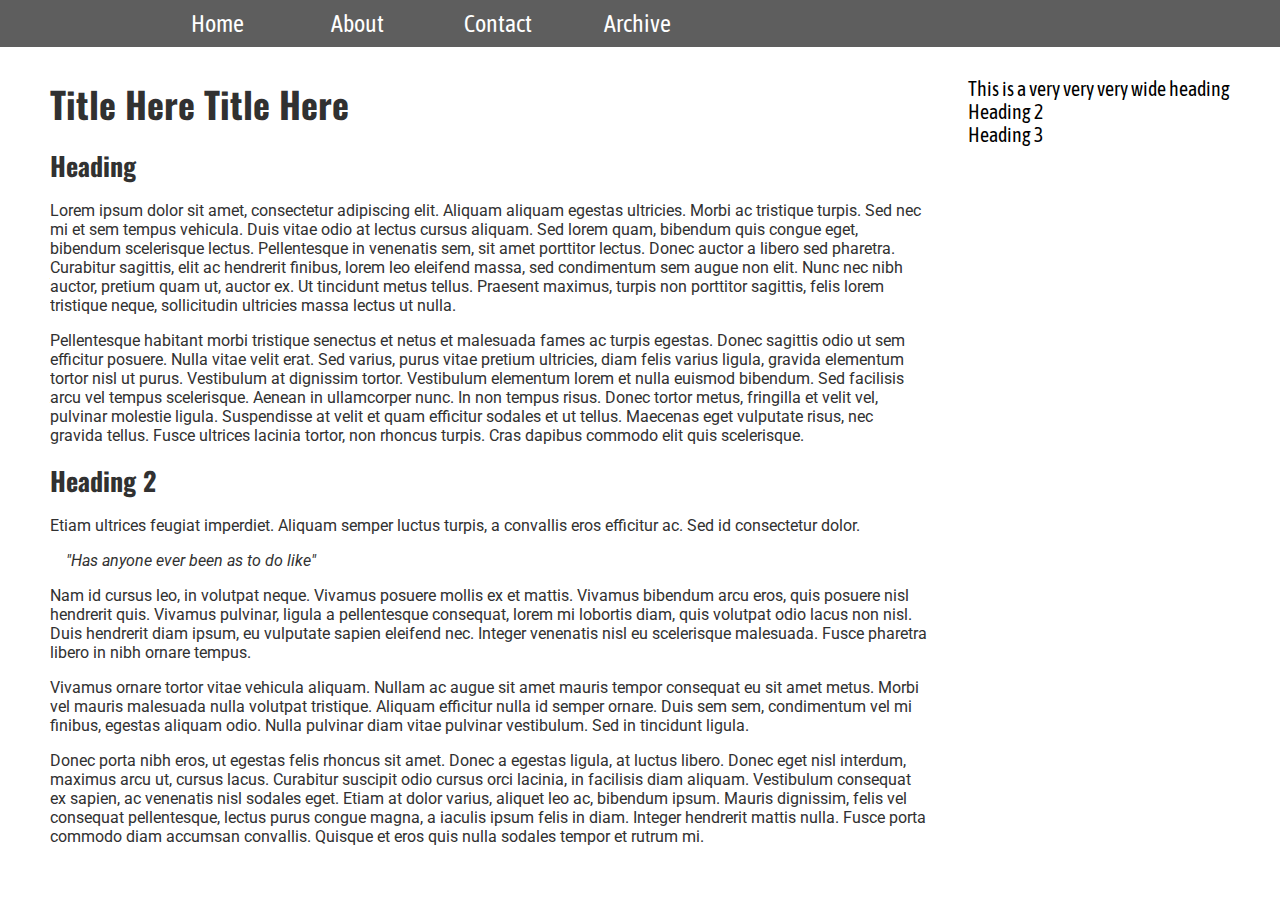
==== index.html @ aa0eba41 "added style rules for text area components" ====
<!DOCTYPE html>
<html lang="en">
<head>
    <meta charset="UTF-8">
    <meta name="viewport" content="width=device-width, initial-scale=1.0">
    <meta http-equiv="X-UA-Compatible" content="ie=edge">
    <link rel="stylesheet" href="style.css">
    <link href="https://fonts.googleapis.com/css?family=Asap+Condensed" rel="stylesheet">
    <link href="https://fonts.googleapis.com/css?family=Roboto" rel="stylesheet">
    <link href="https://fonts.googleapis.com/css?family=Oswald" rel="stylesheet">
    <title>Index</title>
</head>
<body>
    <div id="container">
        <div id="nav-bar">
            <div id="nav-bar-filler-left"></div>
            <div id="nav-menu-container">
                <a href="#" class="menu-item">Home</a>
                <a href="#" class="menu-item">About</a>
                <a href="#" class="menu-item">Contact</a>
                <a href="#" class="menu-item">Archive</a>
            </div>
            <div id="nav-bar-filler-right"></div>
        </div>
        <div id="content-container">
            <div id="content">
                <div id="text-area">
                    <h1>Title Here Title Here</h1>
                    <h2>Heading</h2>
                    <p>
                        Lorem ipsum dolor sit amet, consectetur adipiscing elit. Aliquam aliquam egestas ultricies.
                        Morbi ac tristique turpis. Sed nec mi et sem tempus vehicula. Duis vitae odio at lectus cursus aliquam.
                        Sed lorem quam, bibendum quis congue eget, bibendum scelerisque lectus.
                        Pellentesque in venenatis sem, sit amet porttitor lectus.
                        Donec auctor a libero sed pharetra. Curabitur sagittis, elit ac hendrerit finibus, lorem leo eleifend massa, sed condimentum sem augue non elit.
                        Nunc nec nibh auctor, pretium quam ut, auctor ex. Ut tincidunt metus tellus.
                        Praesent maximus, turpis non porttitor sagittis, felis lorem tristique neque, sollicitudin ultricies massa lectus ut nulla.
                    </p>
                    <p>
                        Pellentesque habitant morbi tristique senectus et netus et malesuada fames ac turpis egestas. Donec sagittis odio ut sem efficitur posuere. Nulla vitae velit erat. Sed varius, purus vitae pretium ultricies, diam felis varius ligula, gravida elementum tortor nisl ut purus. Vestibulum at dignissim tortor. Vestibulum elementum lorem et nulla euismod bibendum. Sed facilisis arcu vel tempus scelerisque. Aenean in ullamcorper nunc. In non tempus risus. Donec tortor metus, fringilla et velit vel, pulvinar molestie ligula. Suspendisse at velit et quam efficitur sodales et ut tellus. Maecenas eget vulputate risus, nec gravida tellus. Fusce ultrices lacinia tortor, non rhoncus turpis. Cras dapibus commodo elit quis scelerisque.
                    </p>
                    <h2>Heading 2</h2>
                    <p>
                        Etiam ultrices feugiat imperdiet. Aliquam semper luctus turpis, a convallis eros efficitur ac. Sed id consectetur dolor. 
                        <div class="quote">"Has anyone ever been as to do like"</div>
                        Nam id cursus leo, in volutpat neque. Vivamus posuere mollis ex et mattis. Vivamus bibendum arcu eros, quis posuere nisl hendrerit quis. Vivamus pulvinar, ligula a pellentesque consequat, lorem mi lobortis diam, quis volutpat odio lacus non nisl. Duis hendrerit diam ipsum, eu vulputate sapien eleifend nec. Integer venenatis nisl eu scelerisque malesuada. Fusce pharetra libero in nibh ornare tempus.
                    </p>
                    <p>
                        Vivamus ornare tortor vitae vehicula aliquam. Nullam ac augue sit amet mauris tempor consequat eu sit amet metus. Morbi vel mauris malesuada nulla volutpat tristique. Aliquam efficitur nulla id semper ornare. Duis sem sem, condimentum vel mi finibus, egestas aliquam odio. Nulla pulvinar diam vitae pulvinar vestibulum. Sed in tincidunt ligula.</p>
                        Donec porta nibh eros, ut egestas felis rhoncus sit amet. Donec a egestas ligula, at luctus libero. Donec eget nisl interdum, maximus arcu ut, cursus lacus. Curabitur suscipit odio cursus orci lacinia, in facilisis diam aliquam. Vestibulum consequat ex sapien, ac venenatis nisl sodales eget. Etiam at dolor varius, aliquet leo ac, bibendum ipsum. Mauris dignissim, felis vel consequat pellentesque, lectus purus congue magna, a iaculis ipsum felis in diam. Integer hendrerit mattis nulla. Fusce porta commodo diam accumsan convallis. Quisque et eros quis nulla sodales tempor et rutrum mi.
                    </p>
                </div>
                <div id="index">
                    This is a very very very wide heading<br>
                    Heading 2<br>
                    Heading 3
                </div>
            </div>
        </div>
    </div>
</body>
</html>
---- style.css ----
*,
*:before,
*:after {
    -webkit-box-sizing: border-box;
    -moz-box-sizing: border-box;
    box-sizing: border-box;
    margin: 0;
    padding: 0;
}

#container {
    min-width: 600px;
}

#nav-bar {
    padding: 0 5px 0 5px;
    display: flex;
    flex-flow: row wrap;
    justify-content: center;
    background: #5E5E5E;
}

#nav-menu-container {
    display: flex;
    justify-content: center;
    flex: 0 0 auto;
}

#nav-bar-filler-right {
    height: 0;
    flex: 4 1 1px;
}

#nav-bar-filler-left {
    height: 0;
    flex: 1 1 1px;
}

.menu-item {
    font-family: 'Asap Condensed', sans-serif;
    font-size: 24px;
    color: white;
    padding-top: 10px;
    padding-bottom: 10px;
    text-align: center;
    cursor: pointer;
    width: 140px;
    text-decoration: none;
}

.menu-item:hover {
    background: #444444;
}

#content-container {
    width: 100%;
}

#content {
    margin: 0 auto;
    padding: 30px 10px 10px 10px;
    max-width: 1200px;
    display: flex;
    flex-wrap: wrap-reverse;
}

#text-area {
    font-family: 'Roboto', sans-serif;    
    font-size: 16px;
    flex: 999 1 600px;
    margin-right: 40px;
    color: #313131;
}

#text-area h1 {
    font-family: 'Oswald', sans-serif;
    font-size: 36px;
    margin-bottom: 16px;
}

#text-area h2 {
    font-family: 'Oswald', sans-serif;
    font-size: 26px;
}

#text-area p
{
    margin-top: 16px;
    margin-bottom: 16px;
}

#text-area .quote {
    font-style: italic;
    margin: 16px;
}

#text-area .insert-img {
    margin-top: 10px;
    margin-right: 10px;
    width: auto;
    max-width: 300px;
    height: auto;
    float: left;
}

#index {
    font-family: 'Asap Condensed', sans-serif;
    font-size: 20px;
    flex: 1 0 auto;
    margin-bottom: 20px;
}
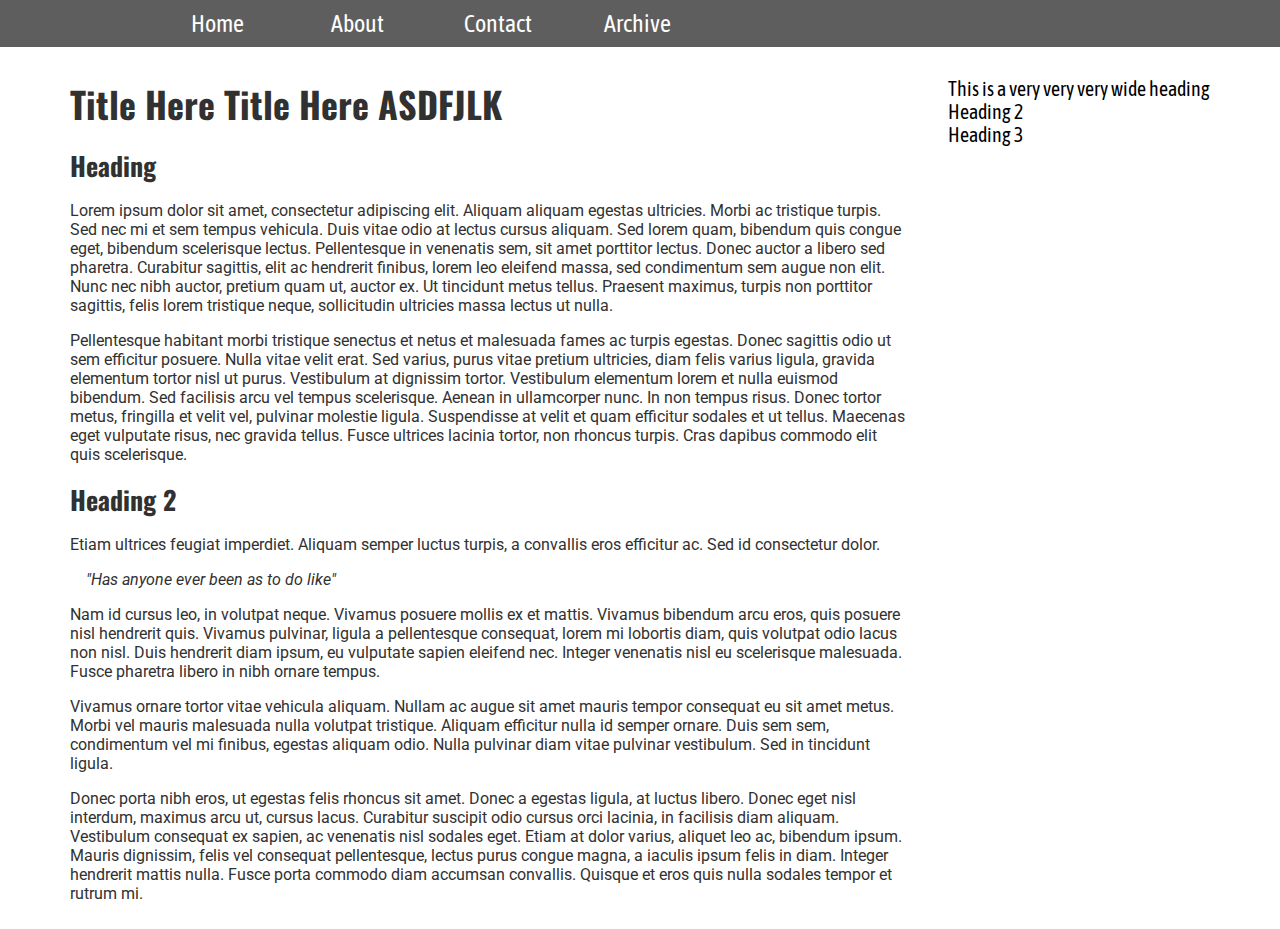
==== commit cf339608: "test commit" ====
--- a/index.html
+++ b/index.html
@@ -25,7 +25,7 @@
         <div id="content-container">
             <div id="content">
                 <div id="text-area">
-                    <h1>Title Here Title Here</h1>
+                    <h1>Title Here Title Here ASDFJLK</h1>
                     <h2>Heading</h2>
                     <p>
                         Lorem ipsum dolor sit amet, consectetur adipiscing elit. Aliquam aliquam egestas ultricies.
--- a/style.css
+++ b/style.css
@@ -54,10 +54,12 @@
 
 #content-container {
     width: 100%;
+    display: flex;
+    justify-content: center;
 }
 
 #content {
-    margin: 0 auto;
+    /* margin: 0 auto; */
     padding: 30px 10px 10px 10px;
     max-width: 1200px;
     display: flex;
@@ -68,7 +70,7 @@
     font-family: 'Roboto', sans-serif;    
     font-size: 16px;
     flex: 999 1 600px;
-    margin-right: 40px;
+    margin: 0 20px;
     color: #313131;
 }
 
@@ -107,5 +109,6 @@
     font-family: 'Asap Condensed', sans-serif;
     font-size: 20px;
     flex: 1 0 auto;
+    margin: 0 20px;
     margin-bottom: 20px;
 }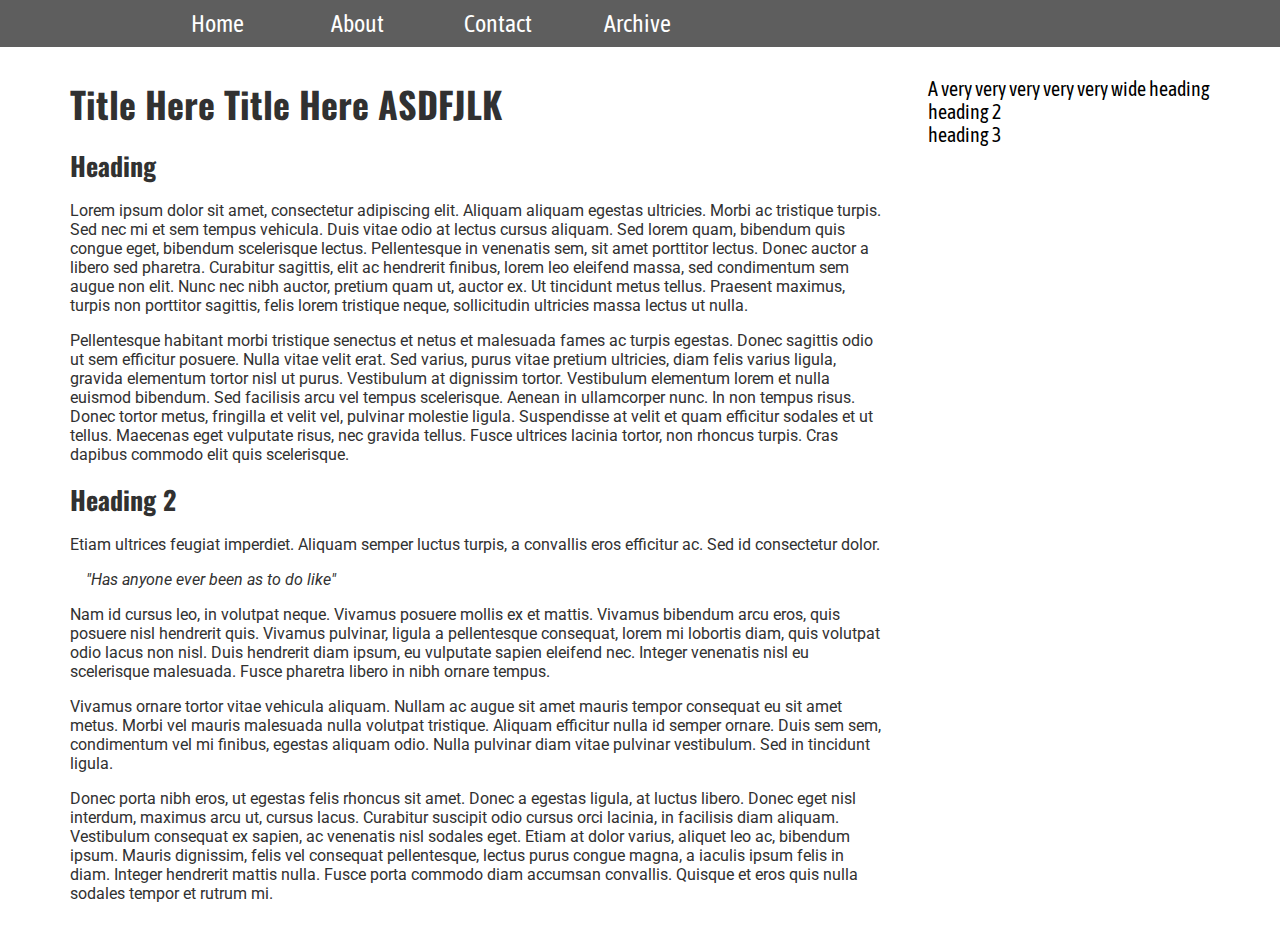
==== commit 3a0ed900: "started accordion index" ====
--- a/index.html
+++ b/index.html
@@ -8,6 +8,8 @@
     <link href="https://fonts.googleapis.com/css?family=Asap+Condensed" rel="stylesheet">
     <link href="https://fonts.googleapis.com/css?family=Roboto" rel="stylesheet">
     <link href="https://fonts.googleapis.com/css?family=Oswald" rel="stylesheet">
+    <script type="text/javascript" src="jquery-3.2.1.min.js" defer></script>
+    <script type="text/javascript" src="index.js" defer></script>
     <title>Index</title>
 </head>
 <body>
@@ -50,11 +52,16 @@
                         Donec porta nibh eros, ut egestas felis rhoncus sit amet. Donec a egestas ligula, at luctus libero. Donec eget nisl interdum, maximus arcu ut, cursus lacus. Curabitur suscipit odio cursus orci lacinia, in facilisis diam aliquam. Vestibulum consequat ex sapien, ac venenatis nisl sodales eget. Etiam at dolor varius, aliquet leo ac, bibendum ipsum. Mauris dignissim, felis vel consequat pellentesque, lectus purus congue magna, a iaculis ipsum felis in diam. Integer hendrerit mattis nulla. Fusce porta commodo diam accumsan convallis. Quisque et eros quis nulla sodales tempor et rutrum mi.
                     </p>
                 </div>
-                <div id="index">
-                    This is a very very very wide heading<br>
-                    Heading 2<br>
-                    Heading 3
-                </div>
+                <ul id="index">
+                    <li class="index-row">A very very very very very wide heading</li>
+                    <li class="index-row">heading 2
+                        <ul>
+                            <li>subheading 1</li>
+                            <li>subeheading 2</li>
+                        </ul>
+                    </li>
+                    <li class="index-row">heading 3</li>
+                </ul>
             </div>
         </div>
     </div>
--- a/style.css
+++ b/style.css
@@ -67,7 +67,7 @@
 }
 
 #text-area {
-    font-family: 'Roboto', sans-serif;    
+    font-family: 'Roboto', sans-serif;
     font-size: 16px;
     flex: 999 1 600px;
     margin: 0 20px;
@@ -85,8 +85,7 @@
     font-size: 26px;
 }
 
-#text-area p
-{
+#text-area p {
     margin-top: 16px;
     margin-bottom: 16px;
 }
@@ -111,4 +110,22 @@
     flex: 1 0 auto;
     margin: 0 20px;
     margin-bottom: 20px;
+}
+
+#index,
+#index * {
+    list-style-type: none;
+}
+
+#index li {
+    cursor: pointer;
+    user-select: none;
+}
+
+#index>li>ul {
+    display: none;
+}
+
+.show-children>ul {
+    display: block !important;
 }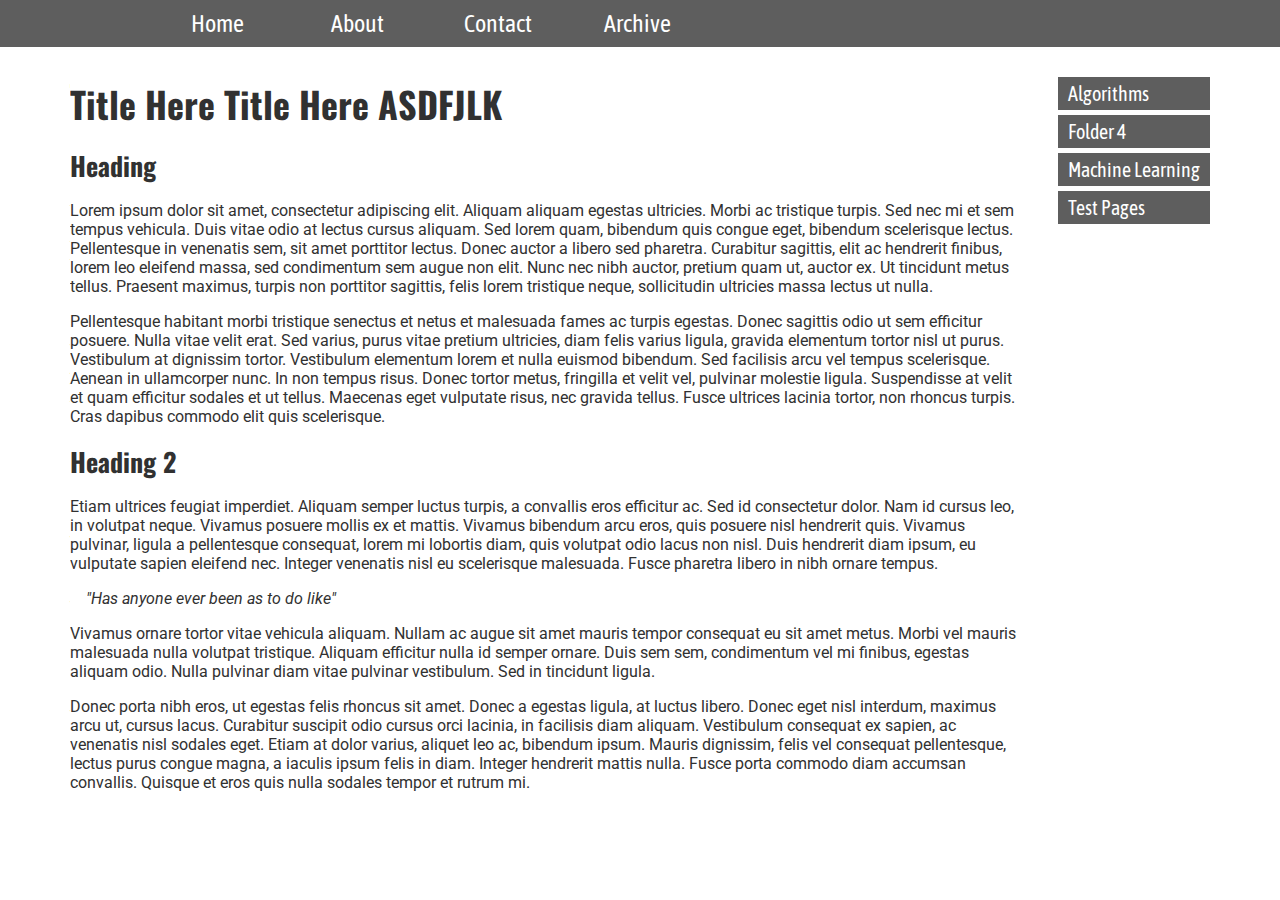
==== commit c90241ec: "fixed bugs in style" ====
--- a/index.html
+++ b/index.html
@@ -1,5 +1,6 @@
 <!DOCTYPE html>
 <html lang="en">
+
 <head>
     <meta charset="UTF-8">
     <meta name="viewport" content="width=device-width, initial-scale=1.0">
@@ -12,6 +13,7 @@
     <script type="text/javascript" src="index.js" defer></script>
     <title>Index</title>
 </head>
+
 <body>
     <div id="container">
         <div id="nav-bar">
@@ -30,40 +32,84 @@
                     <h1>Title Here Title Here ASDFJLK</h1>
                     <h2>Heading</h2>
                     <p>
-                        Lorem ipsum dolor sit amet, consectetur adipiscing elit. Aliquam aliquam egestas ultricies.
-                        Morbi ac tristique turpis. Sed nec mi et sem tempus vehicula. Duis vitae odio at lectus cursus aliquam.
-                        Sed lorem quam, bibendum quis congue eget, bibendum scelerisque lectus.
-                        Pellentesque in venenatis sem, sit amet porttitor lectus.
-                        Donec auctor a libero sed pharetra. Curabitur sagittis, elit ac hendrerit finibus, lorem leo eleifend massa, sed condimentum sem augue non elit.
-                        Nunc nec nibh auctor, pretium quam ut, auctor ex. Ut tincidunt metus tellus.
-                        Praesent maximus, turpis non porttitor sagittis, felis lorem tristique neque, sollicitudin ultricies massa lectus ut nulla.
+                        Lorem ipsum dolor sit amet, consectetur adipiscing elit. Aliquam aliquam egestas ultricies. Morbi ac tristique turpis. Sed
+                        nec mi et sem tempus vehicula. Duis vitae odio at lectus cursus aliquam. Sed lorem quam, bibendum
+                        quis congue eget, bibendum scelerisque lectus. Pellentesque in venenatis sem, sit amet porttitor
+                        lectus. Donec auctor a libero sed pharetra. Curabitur sagittis, elit ac hendrerit finibus, lorem
+                        leo eleifend massa, sed condimentum sem augue non elit. Nunc nec nibh auctor, pretium quam ut, auctor
+                        ex. Ut tincidunt metus tellus. Praesent maximus, turpis non porttitor sagittis, felis lorem tristique
+                        neque, sollicitudin ultricies massa lectus ut nulla.
                     </p>
                     <p>
-                        Pellentesque habitant morbi tristique senectus et netus et malesuada fames ac turpis egestas. Donec sagittis odio ut sem efficitur posuere. Nulla vitae velit erat. Sed varius, purus vitae pretium ultricies, diam felis varius ligula, gravida elementum tortor nisl ut purus. Vestibulum at dignissim tortor. Vestibulum elementum lorem et nulla euismod bibendum. Sed facilisis arcu vel tempus scelerisque. Aenean in ullamcorper nunc. In non tempus risus. Donec tortor metus, fringilla et velit vel, pulvinar molestie ligula. Suspendisse at velit et quam efficitur sodales et ut tellus. Maecenas eget vulputate risus, nec gravida tellus. Fusce ultrices lacinia tortor, non rhoncus turpis. Cras dapibus commodo elit quis scelerisque.
+                        Pellentesque habitant morbi tristique senectus et netus et malesuada fames ac turpis egestas. Donec sagittis odio ut sem
+                        efficitur posuere. Nulla vitae velit erat. Sed varius, purus vitae pretium ultricies, diam felis
+                        varius ligula, gravida elementum tortor nisl ut purus. Vestibulum at dignissim tortor. Vestibulum
+                        elementum lorem et nulla euismod bibendum. Sed facilisis arcu vel tempus scelerisque. Aenean in ullamcorper
+                        nunc. In non tempus risus. Donec tortor metus, fringilla et velit vel, pulvinar molestie ligula.
+                        Suspendisse at velit et quam efficitur sodales et ut tellus. Maecenas eget vulputate risus, nec gravida
+                        tellus. Fusce ultrices lacinia tortor, non rhoncus turpis. Cras dapibus commodo elit quis scelerisque.
                     </p>
                     <h2>Heading 2</h2>
                     <p>
-                        Etiam ultrices feugiat imperdiet. Aliquam semper luctus turpis, a convallis eros efficitur ac. Sed id consectetur dolor. 
-                        <div class="quote">"Has anyone ever been as to do like"</div>
-                        Nam id cursus leo, in volutpat neque. Vivamus posuere mollis ex et mattis. Vivamus bibendum arcu eros, quis posuere nisl hendrerit quis. Vivamus pulvinar, ligula a pellentesque consequat, lorem mi lobortis diam, quis volutpat odio lacus non nisl. Duis hendrerit diam ipsum, eu vulputate sapien eleifend nec. Integer venenatis nisl eu scelerisque malesuada. Fusce pharetra libero in nibh ornare tempus.
+                        Etiam ultrices feugiat imperdiet. Aliquam semper luctus turpis, a convallis eros efficitur ac. Sed id consectetur dolor.
+                        Nam id cursus leo, in volutpat neque. Vivamus posuere mollis ex et mattis. Vivamus bibendum arcu
+                        eros, quis posuere nisl hendrerit quis. Vivamus pulvinar, ligula a pellentesque consequat, lorem
+                        mi lobortis diam, quis volutpat odio lacus non nisl. Duis hendrerit diam ipsum, eu vulputate sapien
+                        eleifend nec. Integer venenatis nisl eu scelerisque malesuada. Fusce pharetra libero in nibh ornare
+                        tempus.
+                    </p>
+                    <div class="quote">"Has anyone ever been as to do like"</div>
+                    <p>
+                        Vivamus ornare tortor vitae vehicula aliquam. Nullam ac augue sit amet mauris tempor consequat eu sit amet metus. Morbi vel
+                        mauris malesuada nulla volutpat tristique. Aliquam efficitur nulla id semper ornare. Duis sem sem,
+                        condimentum vel mi finibus, egestas aliquam odio. Nulla pulvinar diam vitae pulvinar vestibulum.
+                        Sed in tincidunt ligula.
                     </p>
                     <p>
-                        Vivamus ornare tortor vitae vehicula aliquam. Nullam ac augue sit amet mauris tempor consequat eu sit amet metus. Morbi vel mauris malesuada nulla volutpat tristique. Aliquam efficitur nulla id semper ornare. Duis sem sem, condimentum vel mi finibus, egestas aliquam odio. Nulla pulvinar diam vitae pulvinar vestibulum. Sed in tincidunt ligula.</p>
-                        Donec porta nibh eros, ut egestas felis rhoncus sit amet. Donec a egestas ligula, at luctus libero. Donec eget nisl interdum, maximus arcu ut, cursus lacus. Curabitur suscipit odio cursus orci lacinia, in facilisis diam aliquam. Vestibulum consequat ex sapien, ac venenatis nisl sodales eget. Etiam at dolor varius, aliquet leo ac, bibendum ipsum. Mauris dignissim, felis vel consequat pellentesque, lectus purus congue magna, a iaculis ipsum felis in diam. Integer hendrerit mattis nulla. Fusce porta commodo diam accumsan convallis. Quisque et eros quis nulla sodales tempor et rutrum mi.
+                        Donec porta nibh eros, ut egestas felis rhoncus sit amet. Donec a egestas ligula, at luctus libero. Donec eget nisl interdum,
+                        maximus arcu ut, cursus lacus. Curabitur suscipit odio cursus orci lacinia, in facilisis diam aliquam.
+                        Vestibulum consequat ex sapien, ac venenatis nisl sodales eget. Etiam at dolor varius, aliquet leo
+                        ac, bibendum ipsum. Mauris dignissim, felis vel consequat pellentesque, lectus purus congue magna,
+                        a iaculis ipsum felis in diam. Integer hendrerit mattis nulla. Fusce porta commodo diam accumsan
+                        convallis. Quisque et eros quis nulla sodales tempor et rutrum mi.
                     </p>
                 </div>
                 <ul id="index">
-                    <li class="index-row">A very very very very very wide heading</li>
-                    <li class="index-row">heading 2
+                    <li>
+                        <div>Algorithms</div>
+                    </li>
+                    <li>
+                        <div>Folder 4</div>
+                    </li>
+                    <li>
+                        <div>Machine Learning</div>
                         <ul>
-                            <li>subheading 1</li>
-                            <li>subeheading 2</li>
+                            <li>
+                                <div>Internal Folder</div>
+                                <ul>
+                                    <li>
+                                        <div>
+                                            <a href="machine_learning/internal_folder/test">test.html</a>
+                                        </div>
+                                    </li>
+                                </ul>
+                            </li>
                         </ul>
                     </li>
-                    <li class="index-row">heading 3</li>
+                    <li>
+                        <div>Test Pages</div>
+                        <ul>
+                            <li>
+                                <div>
+                                    <a href="test_pages/test_page">test_page.html</a>
+                                </div>
+                            </li>
+                        </ul>
+                    </li>
                 </ul>
             </div>
         </div>
     </div>
 </body>
+
 </html>--- a/style.css
+++ b/style.css
@@ -9,10 +9,11 @@
 }
 
 #container {
-    min-width: 600px;
+    min-width: 400px;
 }
 
 #nav-bar {
+    width: 100%;
     padding: 0 5px 0 5px;
     display: flex;
     flex-flow: row wrap;
@@ -22,8 +23,9 @@
 
 #nav-menu-container {
     display: flex;
+    flex-flow: row wrap;
     justify-content: center;
-    flex: 0 0 auto;
+    flex: 0 1 auto;
 }
 
 #nav-bar-filler-right {
@@ -61,7 +63,7 @@
 #content {
     /* margin: 0 auto; */
     padding: 30px 10px 10px 10px;
-    max-width: 1200px;
+    flex: 0 1 1200px;
     display: flex;
     flex-wrap: wrap-reverse;
 }
@@ -117,15 +119,41 @@
     list-style-type: none;
 }
 
-#index li {
-    cursor: pointer;
-    user-select: none;
+#index>li ul {
+    display: none;
 }
 
-#index>li>ul {
-    display: none;
+#index>li>ul>li {
+    padding-left: 20px;
+}
+
+#index>li>ul>li>ul>li {
+    padding-left: 20px;
 }
 
 .show-children>ul {
     display: block !important;
+}
+
+#index li>div:first-child {
+    width: 100%;
+    cursor: pointer;
+    user-select: none;
+    background: #5E5E5E;
+    color: white;
+    padding: 5px 10px;
+    margin: 0 0 5px 0;
+}
+
+#index li:last-child>div>:first-child {
+    margin: 0;
+}
+
+#index a {
+    text-decoration: none;
+    color: white;
+}
+
+#index li>div:first-child:hover {
+    background: #444444;
 }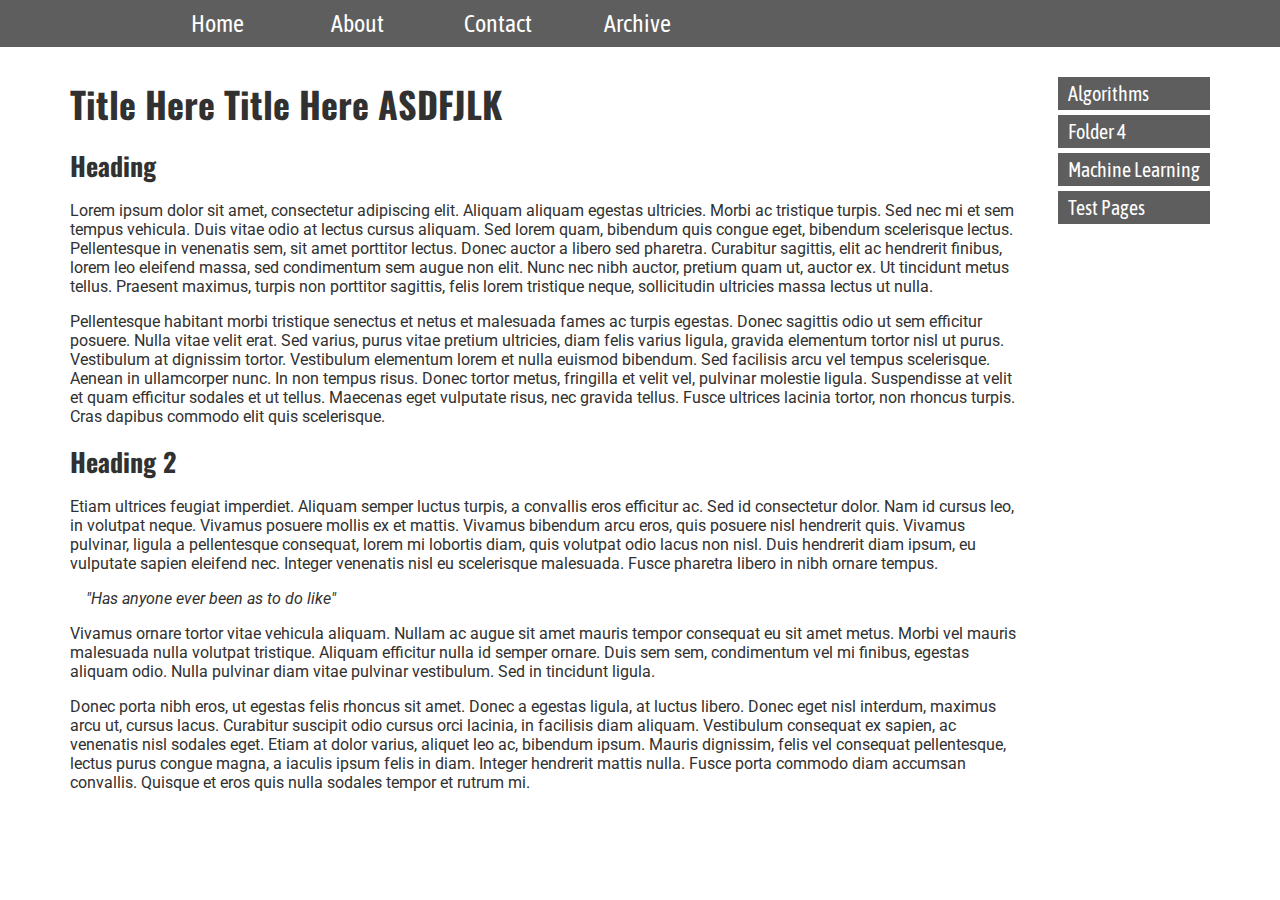
==== commit 2fe5cc15: "Major reorganization" ====
--- a/index.html
+++ b/index.html
@@ -88,9 +88,7 @@
                                 <div>Internal Folder</div>
                                 <ul>
                                     <li>
-                                        <div>
-                                            <a href="machine_learning/internal_folder/test">test.html</a>
-                                        </div>
+                                        <a href="machine_learning/internal_folder/test">test</a>
                                     </li>
                                 </ul>
                             </li>
@@ -100,9 +98,7 @@
                         <div>Test Pages</div>
                         <ul>
                             <li>
-                                <div>
-                                    <a href="test_pages/test_page">test_page.html</a>
-                                </div>
+                                <a href="test_pages/test_page">test_page</a>
                             </li>
                         </ul>
                     </li>
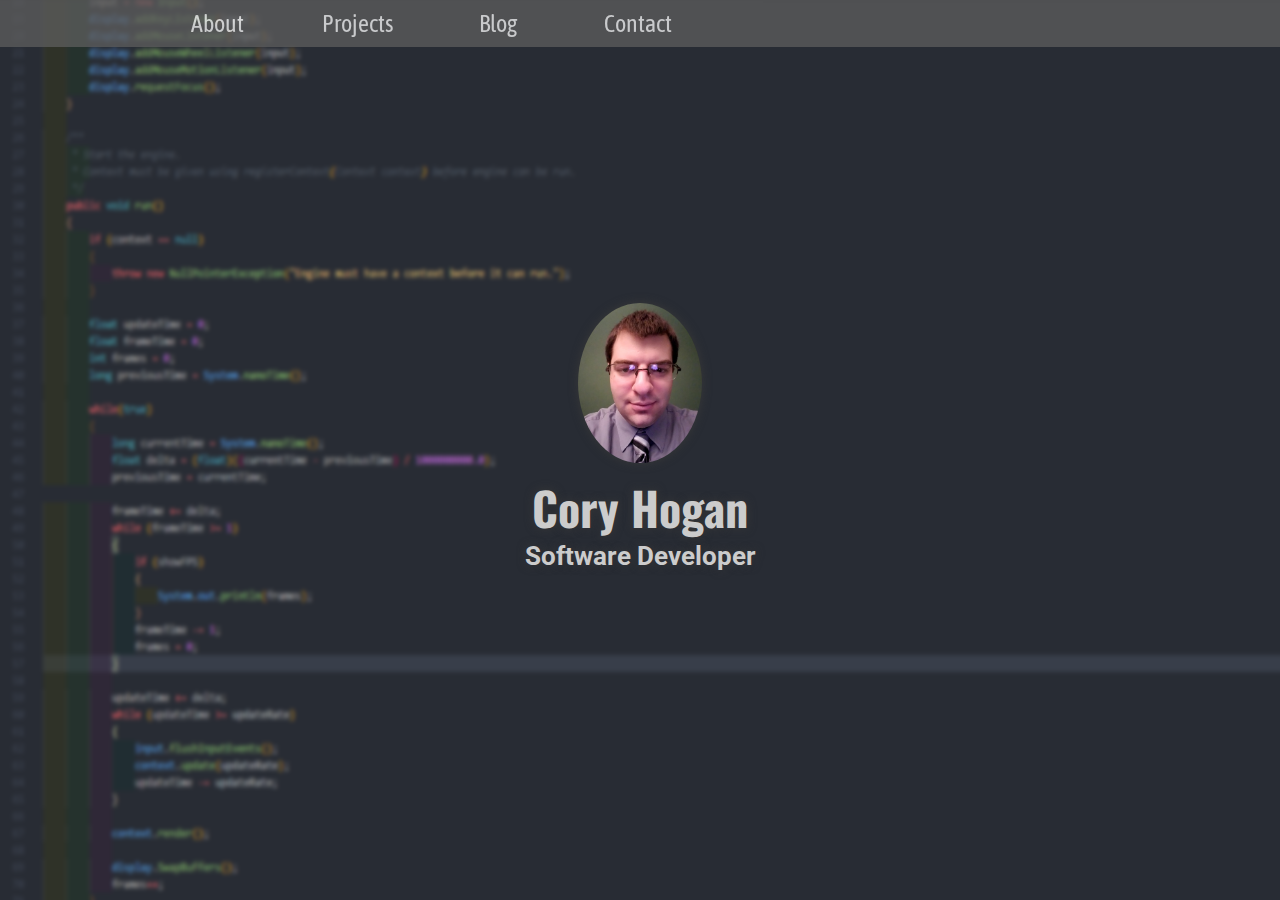
==== commit 7cebd23d: "testing html generation from template" ====
--- a/index.html
+++ b/index.html
@@ -5,104 +5,34 @@
     <meta charset="UTF-8">
     <meta name="viewport" content="width=device-width, initial-scale=1.0">
     <meta http-equiv="X-UA-Compatible" content="ie=edge">
-    <link rel="stylesheet" href="style.css">
+    <link rel="stylesheet" href="style/style.css">
+    <link rel="stylesheet" href="style/landing.css">
     <link href="https://fonts.googleapis.com/css?family=Asap+Condensed" rel="stylesheet">
     <link href="https://fonts.googleapis.com/css?family=Roboto" rel="stylesheet">
     <link href="https://fonts.googleapis.com/css?family=Oswald" rel="stylesheet">
-    <script type="text/javascript" src="jquery-3.2.1.min.js" defer></script>
-    <script type="text/javascript" src="index.js" defer></script>
-    <title>Index</title>
+    <title>Landing</title>
 </head>
 
 <body>
+    <div id="background">
+        <img src="res/code-bg.png" class="stretch" alt="">
+    </div>
     <div id="container">
         <div id="nav-bar">
             <div id="nav-bar-filler-left"></div>
             <div id="nav-menu-container">
-                <a href="#" class="menu-item">Home</a>
-                <a href="#" class="menu-item">About</a>
-                <a href="#" class="menu-item">Contact</a>
-                <a href="#" class="menu-item">Archive</a>
+                <a href="about.html" class="menu-item">About</a>
+                <a href="projects.html" class="menu-item">Projects</a>
+                <a href="blog.html" class="menu-item">Blog</a>
+                <a href="contact.html" class="menu-item">Contact</a>
             </div>
             <div id="nav-bar-filler-right"></div>
         </div>
-        <div id="content-container">
-            <div id="content">
-                <div id="text-area">
-                    <h1>Title Here Title Here ASDFJLK</h1>
-                    <h2>Heading</h2>
-                    <p>
-                        Lorem ipsum dolor sit amet, consectetur adipiscing elit. Aliquam aliquam egestas ultricies. Morbi ac tristique turpis. Sed
-                        nec mi et sem tempus vehicula. Duis vitae odio at lectus cursus aliquam. Sed lorem quam, bibendum
-                        quis congue eget, bibendum scelerisque lectus. Pellentesque in venenatis sem, sit amet porttitor
-                        lectus. Donec auctor a libero sed pharetra. Curabitur sagittis, elit ac hendrerit finibus, lorem
-                        leo eleifend massa, sed condimentum sem augue non elit. Nunc nec nibh auctor, pretium quam ut, auctor
-                        ex. Ut tincidunt metus tellus. Praesent maximus, turpis non porttitor sagittis, felis lorem tristique
-                        neque, sollicitudin ultricies massa lectus ut nulla.
-                    </p>
-                    <p>
-                        Pellentesque habitant morbi tristique senectus et netus et malesuada fames ac turpis egestas. Donec sagittis odio ut sem
-                        efficitur posuere. Nulla vitae velit erat. Sed varius, purus vitae pretium ultricies, diam felis
-                        varius ligula, gravida elementum tortor nisl ut purus. Vestibulum at dignissim tortor. Vestibulum
-                        elementum lorem et nulla euismod bibendum. Sed facilisis arcu vel tempus scelerisque. Aenean in ullamcorper
-                        nunc. In non tempus risus. Donec tortor metus, fringilla et velit vel, pulvinar molestie ligula.
-                        Suspendisse at velit et quam efficitur sodales et ut tellus. Maecenas eget vulputate risus, nec gravida
-                        tellus. Fusce ultrices lacinia tortor, non rhoncus turpis. Cras dapibus commodo elit quis scelerisque.
-                    </p>
-                    <h2>Heading 2</h2>
-                    <p>
-                        Etiam ultrices feugiat imperdiet. Aliquam semper luctus turpis, a convallis eros efficitur ac. Sed id consectetur dolor.
-                        Nam id cursus leo, in volutpat neque. Vivamus posuere mollis ex et mattis. Vivamus bibendum arcu
-                        eros, quis posuere nisl hendrerit quis. Vivamus pulvinar, ligula a pellentesque consequat, lorem
-                        mi lobortis diam, quis volutpat odio lacus non nisl. Duis hendrerit diam ipsum, eu vulputate sapien
-                        eleifend nec. Integer venenatis nisl eu scelerisque malesuada. Fusce pharetra libero in nibh ornare
-                        tempus.
-                    </p>
-                    <div class="quote">"Has anyone ever been as to do like"</div>
-                    <p>
-                        Vivamus ornare tortor vitae vehicula aliquam. Nullam ac augue sit amet mauris tempor consequat eu sit amet metus. Morbi vel
-                        mauris malesuada nulla volutpat tristique. Aliquam efficitur nulla id semper ornare. Duis sem sem,
-                        condimentum vel mi finibus, egestas aliquam odio. Nulla pulvinar diam vitae pulvinar vestibulum.
-                        Sed in tincidunt ligula.
-                    </p>
-                    <p>
-                        Donec porta nibh eros, ut egestas felis rhoncus sit amet. Donec a egestas ligula, at luctus libero. Donec eget nisl interdum,
-                        maximus arcu ut, cursus lacus. Curabitur suscipit odio cursus orci lacinia, in facilisis diam aliquam.
-                        Vestibulum consequat ex sapien, ac venenatis nisl sodales eget. Etiam at dolor varius, aliquet leo
-                        ac, bibendum ipsum. Mauris dignissim, felis vel consequat pellentesque, lectus purus congue magna,
-                        a iaculis ipsum felis in diam. Integer hendrerit mattis nulla. Fusce porta commodo diam accumsan
-                        convallis. Quisque et eros quis nulla sodales tempor et rutrum mi.
-                    </p>
-                </div>
-                <ul id="index">
-                    <li>
-                        <div>Algorithms</div>
-                    </li>
-                    <li>
-                        <div>Folder 4</div>
-                    </li>
-                    <li>
-                        <div>Machine Learning</div>
-                        <ul>
-                            <li>
-                                <div>Internal Folder</div>
-                                <ul>
-                                    <li>
-                                        <a href="machine_learning/internal_folder/test">test</a>
-                                    </li>
-                                </ul>
-                            </li>
-                        </ul>
-                    </li>
-                    <li>
-                        <div>Test Pages</div>
-                        <ul>
-                            <li>
-                                <a href="test_pages/test_page">test_page</a>
-                            </li>
-                        </ul>
-                    </li>
-                </ul>
+        <div id="landing-content">
+            <div id="intro">
+                <img id="portrait" src="res/portrait.png" alt="portrait">
+                <h1>Cory Hogan</h1>
+                <h2>Software Developer</h2>
             </div>
         </div>
     </div>
--- a/style/style.css
+++ b/style/style.css
@@ -0,0 +1,104 @@
+*,
+*:before,
+*:after {
+    -webkit-box-sizing: border-box;
+    -moz-box-sizing: border-box;
+    box-sizing: border-box;
+    margin: 0;
+    padding: 0;
+}
+
+#container {
+    min-width: 400px;
+}
+
+#nav-bar {
+    width: 100%;
+    padding: 0 5px 0 5px;
+    display: flex;
+    flex-flow: row wrap;
+    justify-content: center;
+    background: #5E5E5E;
+}
+
+#nav-menu-container {
+    display: flex;
+    flex-flow: row wrap;
+    justify-content: center;
+    flex: 0 1 auto;
+}
+
+#nav-bar-filler-right {
+    height: 0;
+    flex: 4 1 1px;
+}
+
+#nav-bar-filler-left {
+    height: 0;
+    flex: 1 1 1px;
+}
+
+.menu-item {
+    user-select: none;
+    font-family: 'Asap Condensed', sans-serif;
+    font-size: 24px;
+    color: white;
+    padding-top: 10px;
+    padding-bottom: 10px;
+    text-align: center;
+    cursor: pointer;
+    width: 140px;
+    text-decoration: none;
+}
+
+.menu-item:hover {
+    background: #444444;
+}
+
+#content-container {
+    width: 100%;
+    display: flex;
+    justify-content: center;
+}
+
+#content {
+    padding: 30px 20px 20px 20px;
+    flex: 0 1 1200px;
+    display: flex;
+    flex-wrap: wrap-reverse;
+}
+
+.text-container {
+    font-family: 'Roboto', sans-serif;
+    font-size: 16px;
+    color: #313131;
+}
+
+.text-container>* {
+    margin-bottom: 16px;
+}
+
+.text-container>*:last-child {
+    margin-bottom: 0;
+}
+
+.text-container h1 {
+    font-family: 'Oswald', sans-serif;
+    font-size: 36px;
+    line-height: 36px;
+    margin-bottom: 24px;
+}
+
+.text-container h2 {
+    font-family: 'Oswald', sans-serif;
+    font-size: 26px;
+}
+
+.text-container .quote {
+    font-style: italic;
+    margin: 16px;
+}
+
+.text-container a {
+    text-decoration: none;
+}--- a/style/landing.css
+++ b/style/landing.css
@@ -0,0 +1,70 @@
+#background {
+    position: fixed;
+    top: -5px;
+    right: -5px;    
+    bottom: -5px;
+    left: -5px;    
+    z-index: -1;
+    background-color: black;
+}
+
+.stretch {
+    min-width: 1200px;
+    min-height: 900px;
+    width: 100%;
+    height: 100%;
+    filter: blur(2px);
+}
+
+#container {
+    min-width: 200px;
+    position: fixed;
+    top: 0;
+    bottom: 0;
+    left: 0;
+    right: 0;
+}
+
+#landing-content {
+    height: 100%;
+    display: flex;
+    justify-content: center;
+    align-items: center;
+}
+
+#intro {
+    margin: 0 auto;
+    margin-bottom: 120px;
+    display: flex;
+    flex-direction: column;
+    justify-content: center;
+    align-items: center;
+}
+
+#portrait {
+    max-width: 160px;
+    max-height: 160px;
+    border-radius: 50%;
+    box-shadow: 0 0 10px rgb(56, 56, 56);
+}
+
+#intro>h1 {
+    color: rgb(204, 204, 204);
+    font-family: 'Oswald', sans-serif;
+    font-size: 46px;
+    margin-top: 10px;
+    margin-bottom: 0;
+    text-shadow:  rgb(56, 56, 56) 0 0 10px;
+}
+
+#intro>h2 {
+    color: rgb(204, 204, 204);
+    font-family: 'Roboto', sans-serif;
+    font-size: 26px;
+    margin: 0;
+    text-shadow:  rgb(56, 56, 56) 0 0 10px;
+}
+
+#nav-bar {
+    opacity: .75;
+}